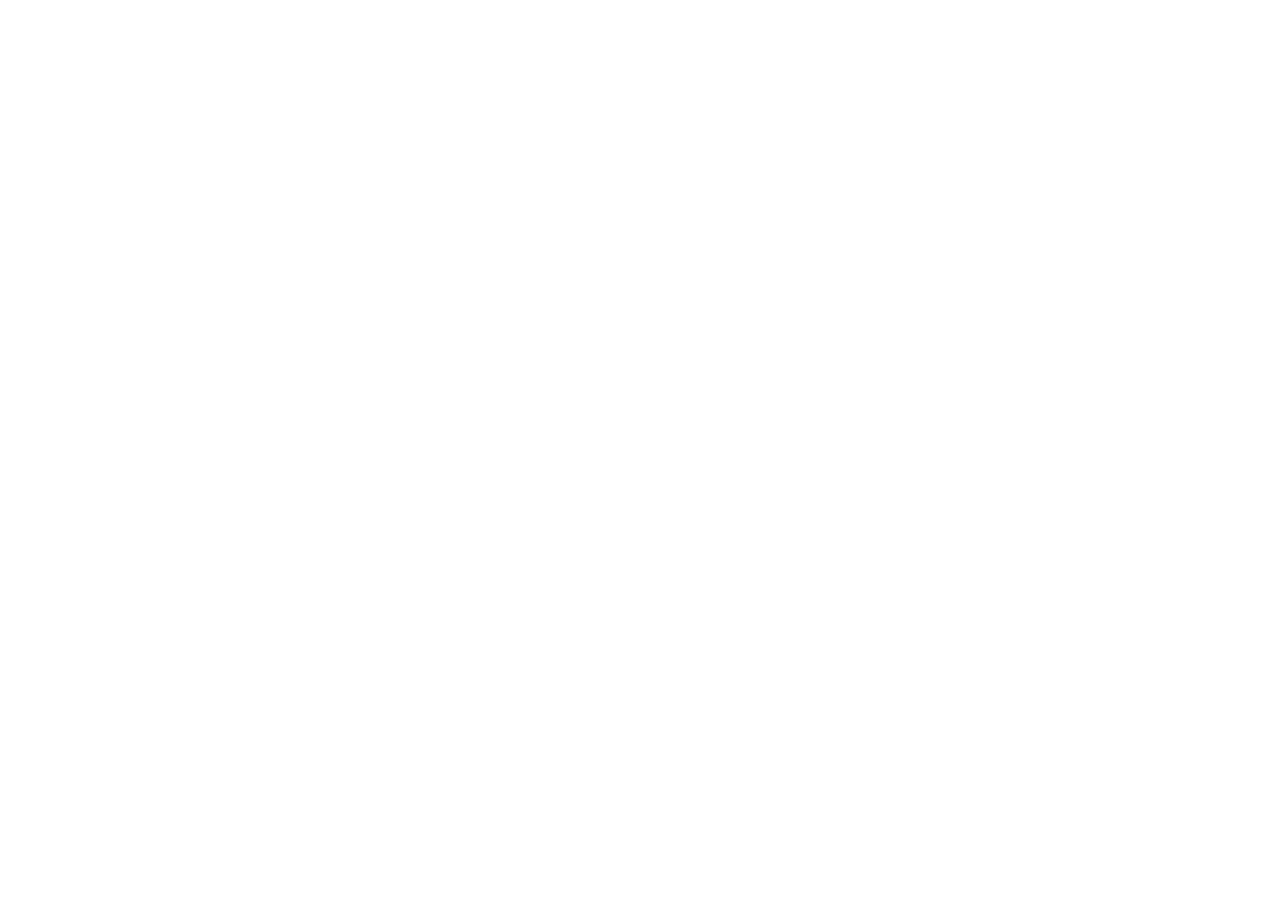
==== index.html @ 9bcb1b35 "initialization files" ====
<!DOCTYPE html>
<html lang="fr">
<head>
    <meta charset="UTF-8">
    <meta http-equiv="X-UA-Compatible" content="IE=edge">
    <meta name="viewport" content="width=device-width, initial-scale=1.0">
    <link rel="stylesheet" href="reset.css">
    <link rel="stylesheet" href="style.css">
    <title>Art et Ziks</title>
</head>
<body>
    
</body>
</html>
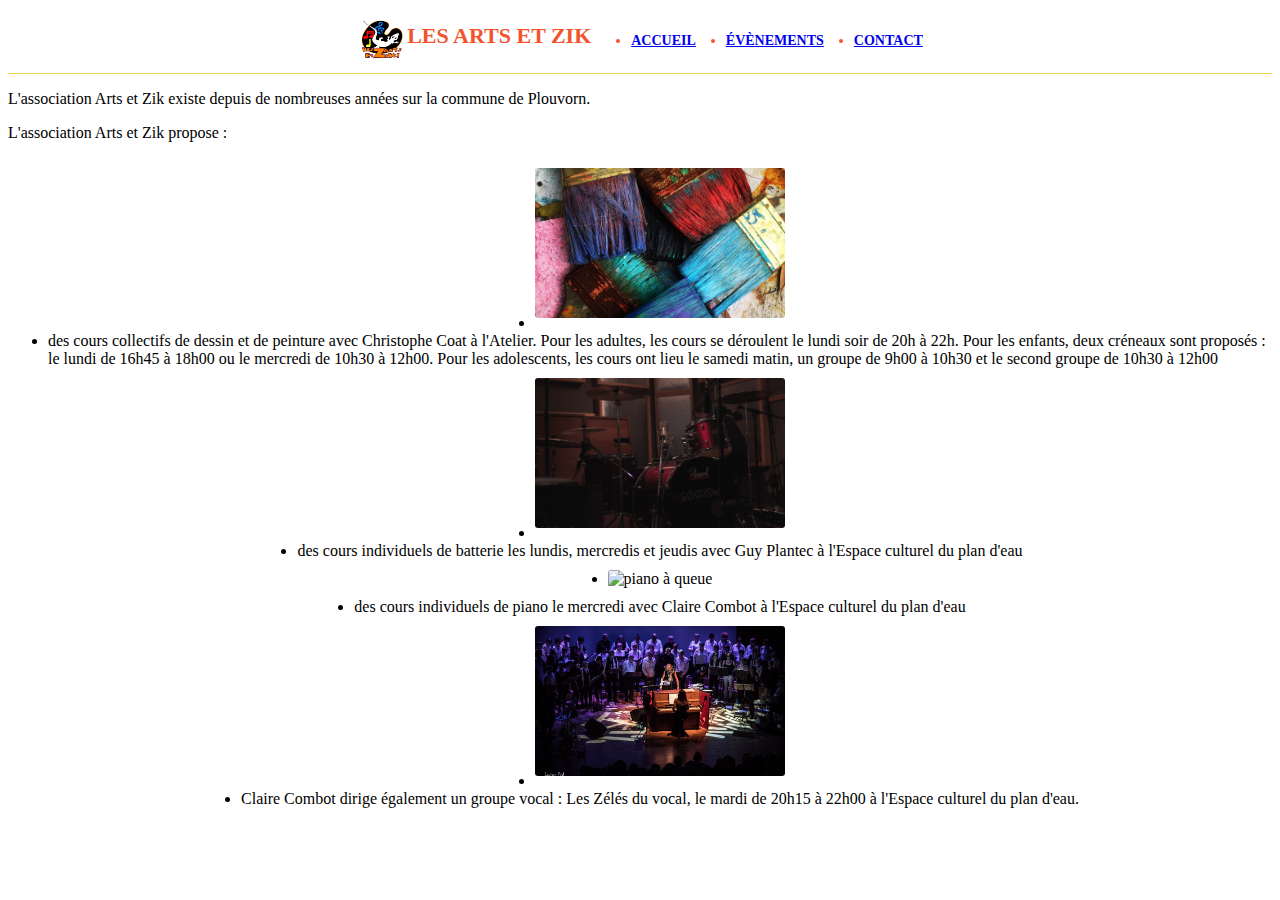
==== commit df97428a: "add first section of main" ====
--- a/index.html
+++ b/index.html
@@ -6,9 +6,46 @@
     <meta name="viewport" content="width=device-width, initial-scale=1.0">
     <link rel="stylesheet" href="reset.css">
     <link rel="stylesheet" href="style.css">
-    <title>Art et Ziks</title>
+    <title>Arts et Zik</title>
 </head>
 <body>
-    
+    <!--Header Start-->
+    <header class="header flex flux">
+        <img class="logo" alt="logo Arts et zik" src="img/logoartsetzik.jpg">
+        <h1 class="flux">Les Arts et Zik</h1>
+        <nav>
+            <ul class="list-links">
+                <li class="nav-links"><a href="#">accueil</a></li>
+                <li class="nav-links"><a href="#">évènements</a></li>
+                <li class="nav-links"><a href="#">contact</a></li>
+            </ul>
+        </nav>
+    </header>
+    <!--Header End-->
+
+    <!--Main Start-->
+    <main>
+        <!--First section Start-->
+        <section>
+            <p class="flux">L'association Arts et Zik existe depuis de nombreuses années sur la commune de Plouvorn.</p>
+            <p class="flux">L'association Arts et Zik propose :</p>
+                <ul class="flux flex cover">
+                <li><img src="img/pinceaux.jpg" alt="pinceaux" class="image-lien"></li>
+                <li>des cours collectifs de dessin et de peinture avec Christophe Coat à l'Atelier. Pour les adultes, les cours se déroulent le lundi soir de 20h à 22h. Pour les enfants, deux créneaux sont proposés : le lundi de 16h45 à 18h00 ou le mercredi de 10h30 à 12h00. Pour les adolescents, les cours ont lieu le samedi matin, un groupe de 9h00 à 10h30 et le second groupe de 10h30 à 12h00</li>
+                <li> <img src="img/batterie.jpg" alt="batterie" class="image-lien"></li>
+                <li>des cours individuels de batterie les lundis, mercredis et jeudis avec Guy Plantec à l'Espace culturel du plan d'eau</li>
+                <li><img src="img/piano.jpg" alt="piano à queue" class="image-lien"></li>
+                <li>des cours individuels de piano le mercredi avec Claire Combot à l'Espace culturel du plan d'eau</li>
+                <li><img src="img/chorale.jpg" alt="la chorale" class="image-lien"></li>
+                <li>Claire Combot dirige également un groupe vocal : Les Zélés du vocal, le mardi de 20h15 à 22h00 à l'Espace culturel du plan d'eau.</li>
+            </ul>
+        </section>
+        <!-- First section End-->
+
+
+
+    </main>
+    <!-- Main End-->
+
 </body>
 </html>--- a/style.css
+++ b/style.css
@@ -0,0 +1,83 @@
+/* color */
+/* orange : F2542D
+/* jaune : F5D547
+/* gris : 4F5D75
+
+/* --- Style global --- */
+@media (max-width:576px) {
+    .flux {
+        margin-left: 15px;
+        margin-right: 15px;
+    }
+}
+
+
+.flex {
+    display: flex;
+    justify-content: center;
+    align-items: center;
+}
+
+/* --- Style Header --- */
+@media (max-width:576px) {
+    .header {
+        margin-left: 15px;
+        margin-right: 15px;
+        flex-direction: column;
+    }
+}
+
+header {
+    border-bottom: #F5D547 solid 1px;
+    margin-bottom: 10px;
+}
+
+h1 {
+    text-transform: uppercase;
+    color: #F2542D;
+    font-size: 22px;
+    padding-bottom: 10px;
+}
+
+.logo {
+    width: 50px;
+    height: 50px;
+    padding-bottom: 10px;
+}
+
+.list-links {
+    display: flex;
+    column-gap: 30px;
+    align-items: center;
+    color: #F2542D;
+}
+
+.nav-links{
+    text-transform: uppercase;
+    font-weight: 600;
+    font-size: 14px;
+}
+
+.nav-links a:hover {
+    color: #F5D547;
+    transition: width 0.2s ease-in-out;
+}
+
+.nav-links:hover::after {
+    width: 2rem;
+}
+
+
+/* --- Style Main --- */
+.cover {
+    flex-direction: column;
+}
+
+.image-lien {
+    width: 250px;
+    height: 150px;
+    object-fit: cover;
+    margin-bottom: 10px;
+    margin-top: 10px;
+    border-radius: 3px;
+}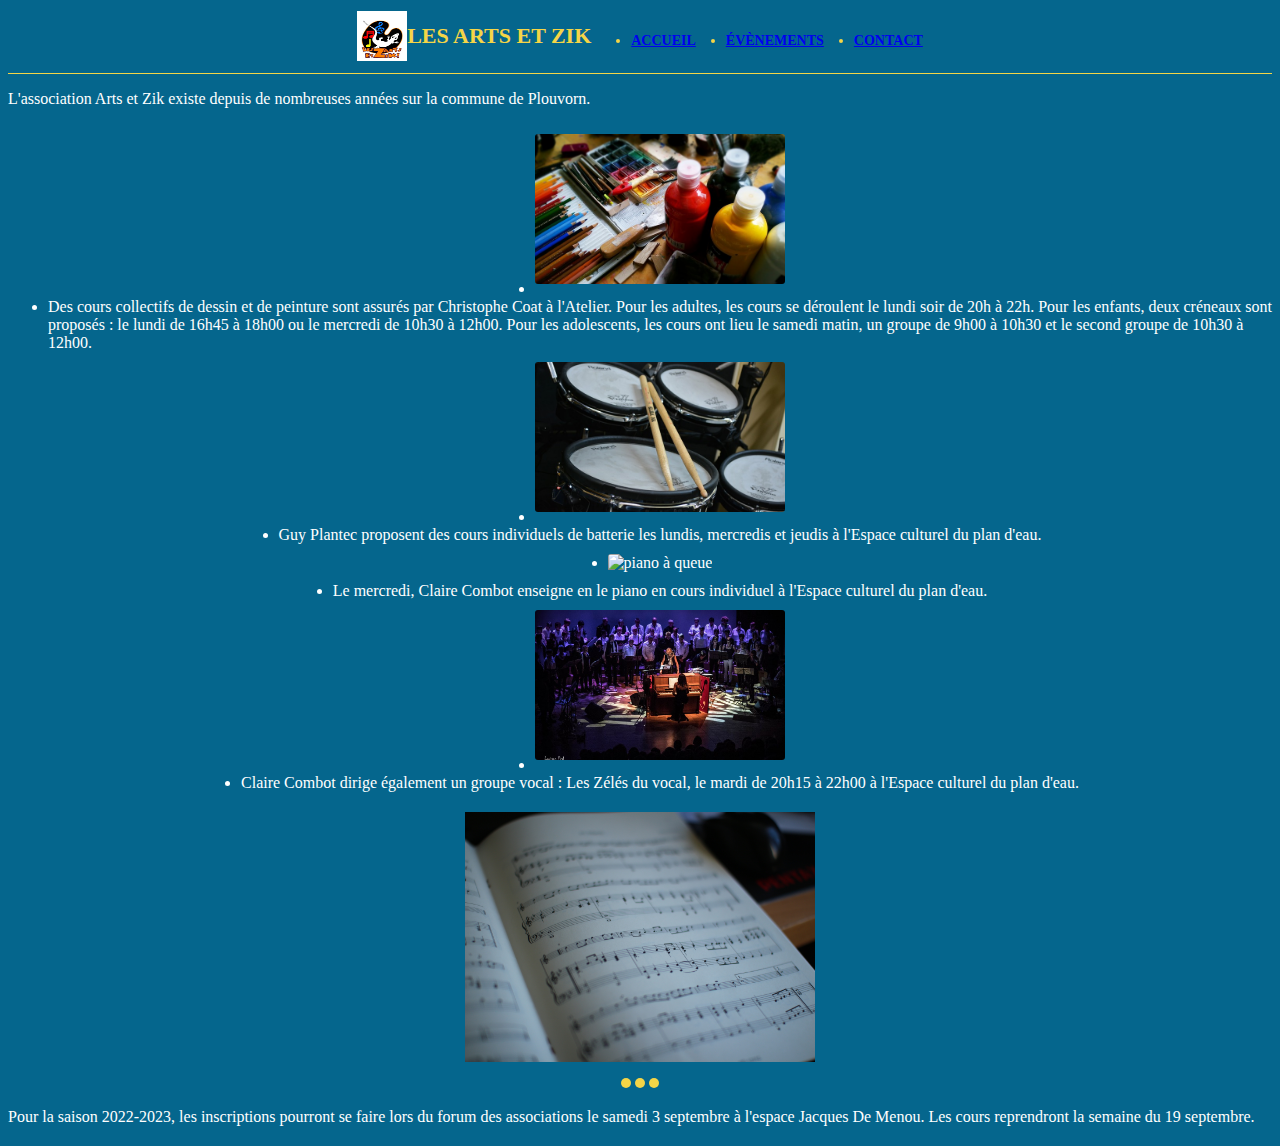
==== commit 7dbd5cb5: "add second section" ====
--- a/index.html
+++ b/index.html
@@ -28,19 +28,43 @@
         <!--First section Start-->
         <section>
             <p class="flux">L'association Arts et Zik existe depuis de nombreuses années sur la commune de Plouvorn.</p>
-            <p class="flux">L'association Arts et Zik propose :</p>
-                <ul class="flux flex cover">
+            <ul class="flux flex cover">
                 <li><img src="img/pinceaux.jpg" alt="pinceaux" class="image-lien"></li>
-                <li>des cours collectifs de dessin et de peinture avec Christophe Coat à l'Atelier. Pour les adultes, les cours se déroulent le lundi soir de 20h à 22h. Pour les enfants, deux créneaux sont proposés : le lundi de 16h45 à 18h00 ou le mercredi de 10h30 à 12h00. Pour les adolescents, les cours ont lieu le samedi matin, un groupe de 9h00 à 10h30 et le second groupe de 10h30 à 12h00</li>
+                <li>Des cours collectifs de dessin et de peinture sont assurés par Christophe Coat à l'Atelier. Pour les adultes, les cours se déroulent le lundi soir de 20h à 22h. Pour les enfants, deux créneaux sont proposés : le lundi de 16h45 à 18h00 ou le mercredi de 10h30 à 12h00. Pour les adolescents, les cours ont lieu le samedi matin, un groupe de 9h00 à 10h30 et le second groupe de 10h30 à 12h00.</li>
                 <li> <img src="img/batterie.jpg" alt="batterie" class="image-lien"></li>
-                <li>des cours individuels de batterie les lundis, mercredis et jeudis avec Guy Plantec à l'Espace culturel du plan d'eau</li>
+                <li>Guy Plantec proposent des cours individuels de batterie les lundis, mercredis et jeudis à l'Espace culturel du plan d'eau.</li>
                 <li><img src="img/piano.jpg" alt="piano à queue" class="image-lien"></li>
-                <li>des cours individuels de piano le mercredi avec Claire Combot à l'Espace culturel du plan d'eau</li>
+                <li>Le mercredi, Claire Combot enseigne en le piano en cours individuel à l'Espace culturel du plan d'eau.</li>
                 <li><img src="img/chorale.jpg" alt="la chorale" class="image-lien"></li>
                 <li>Claire Combot dirige également un groupe vocal : Les Zélés du vocal, le mardi de 20h15 à 22h00 à l'Espace culturel du plan d'eau.</li>
             </ul>
         </section>
         <!-- First section End-->
+
+        <!-- Second Section-->
+        <section>
+            <div class="slider-container">
+                <div class="dot">
+                    <label for="slide-dot-1"></label>
+                    <label for="slide-dot-2"></label>
+                    <label for="slide-dot-3"></label>
+                </div>
+                
+                <input class="slide-input" id="slide-dot-1" type="radio" name="slides" checked>
+                    <img class="slide-img" src="img/partition.jpg">
+    
+                <input class="slide-input" id="slide-dot-2" type="radio" name="slides">
+                <img class="slide-img" src="img/touche piano.jpeg">
+                
+                <input class="slide-input" id="slide-dot-3" type="radio" name="slides">
+                <img class="slide-img" src="img/woman-tableau.jpg">
+            </div>
+
+            <p class="flux">Pour la saison 2022-2023, les inscriptions pourront se faire lors du forum des associations le samedi 3 septembre à l'espace Jacques De Menou.
+                Les cours reprendront la semaine du 19 septembre.
+            </p>
+        </section>
+        <!--Second section End-->
 
 
 
--- a/style.css
+++ b/style.css
@@ -1,7 +1,10 @@
 /* color */
-/* orange : F2542D
-/* jaune : F5D547
-/* gris : 4F5D75
+/* bleu saphir: #05668D
+/* bleu moyen : #427AA1
+/* jeaune : #F5D547
+/* bleu clair: #F5D547
+/* lavande : #D8D8F6
+/* blanc
 
 /* --- Style global --- */
 @media (max-width:576px) {
@@ -16,6 +19,11 @@
     display: flex;
     justify-content: center;
     align-items: center;
+}
+
+body {
+    background-color: #05668D;
+    color: white;
 }
 
 /* --- Style Header --- */
@@ -34,7 +42,7 @@
 
 h1 {
     text-transform: uppercase;
-    color: #F2542D;
+    color: #F5D547;
     font-size: 22px;
     padding-bottom: 10px;
 }
@@ -49,7 +57,7 @@
     display: flex;
     column-gap: 30px;
     align-items: center;
-    color: #F2542D;
+    color: #F5D547;
 }
 
 .nav-links{
@@ -59,7 +67,7 @@
 }
 
 .nav-links a:hover {
-    color: #F5D547;
+    color: #D8D8F6;
     transition: width 0.2s ease-in-out;
 }
 
@@ -80,4 +88,63 @@
     margin-bottom: 10px;
     margin-top: 10px;
     border-radius: 3px;
+}
+
+section {
+    margin-bottom: 20px;
+}
+
+img {
+    max-width: 100%;
+}
+
+.slider-container {
+    max-width: 350px;
+    position: relative;
+    margin: auto;
+    height: 280px;
+    overflow: hidden;
+    margin-bottom: 10px;
+}
+
+.dot {
+    position: absolute;
+    left: 0;
+    z-index: 3;
+    width: 100%;
+    bottom: 0;
+    text-align: center;
+}
+
+.dot label {
+    cursor: pointer;
+    display: inline-block;
+    width: 10px;
+    height: 10px;
+    background: #F5D547;
+    border-radius: 50px;
+}
+
+.dot label:hover,.menu label:focus {
+    background: #D8D8F6;
+}
+
+.slide-input{
+    opacity: 0;
+}
+
+.slide-img {
+    width: 100%;
+    height: 250px;
+    position: absolute;
+    top: 0;
+    left: 100%;
+    z-index: 2;
+    transition: left 0s 0.75s;
+}
+
+[id^="slide"]:checked + .slide-img {
+    left: 0;
+    z-index: 100;
+    transition: left 0.65s ease-out;
 }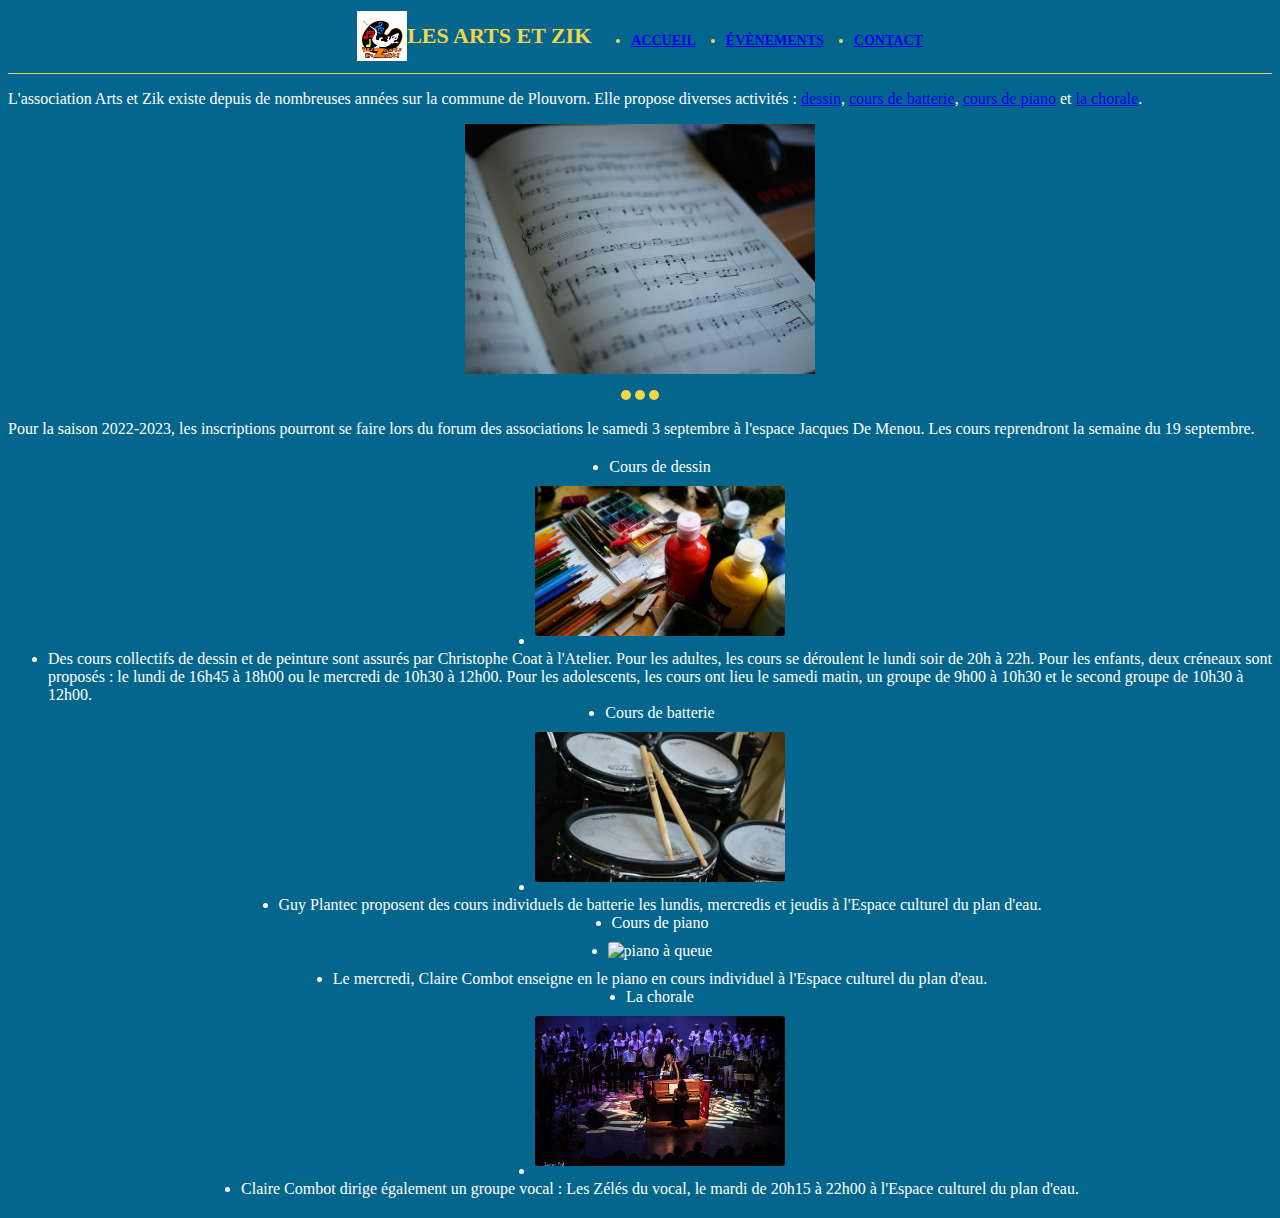
==== commit 097115aa: "add anchor in html" ====
--- a/index.html
+++ b/index.html
@@ -27,22 +27,14 @@
     <main>
         <!--First section Start-->
         <section>
-            <p class="flux">L'association Arts et Zik existe depuis de nombreuses années sur la commune de Plouvorn.</p>
-            <ul class="flux flex cover">
-                <li><img src="img/pinceaux.jpg" alt="pinceaux" class="image-lien"></li>
-                <li>Des cours collectifs de dessin et de peinture sont assurés par Christophe Coat à l'Atelier. Pour les adultes, les cours se déroulent le lundi soir de 20h à 22h. Pour les enfants, deux créneaux sont proposés : le lundi de 16h45 à 18h00 ou le mercredi de 10h30 à 12h00. Pour les adolescents, les cours ont lieu le samedi matin, un groupe de 9h00 à 10h30 et le second groupe de 10h30 à 12h00.</li>
-                <li> <img src="img/batterie.jpg" alt="batterie" class="image-lien"></li>
-                <li>Guy Plantec proposent des cours individuels de batterie les lundis, mercredis et jeudis à l'Espace culturel du plan d'eau.</li>
-                <li><img src="img/piano.jpg" alt="piano à queue" class="image-lien"></li>
-                <li>Le mercredi, Claire Combot enseigne en le piano en cours individuel à l'Espace culturel du plan d'eau.</li>
-                <li><img src="img/chorale.jpg" alt="la chorale" class="image-lien"></li>
-                <li>Claire Combot dirige également un groupe vocal : Les Zélés du vocal, le mardi de 20h15 à 22h00 à l'Espace culturel du plan d'eau.</li>
-            </ul>
-        </section>
-        <!-- First section End-->
+            <p class="flux">L'association Arts et Zik existe depuis de nombreuses années sur la commune de Plouvorn.
+                Elle propose diverses activités : 
+                <a href="#dessin">dessin</a>,
+                <a href="#batterie">cours de batterie</a>,
+                <a href="#piano">cours de piano</a> et 
+                <a href="#chorale">la chorale</a>.
+            </p>
 
-        <!-- Second Section-->
-        <section>
             <div class="slider-container">
                 <div class="dot">
                     <label for="slide-dot-1"></label>
@@ -64,7 +56,31 @@
                 Les cours reprendront la semaine du 19 septembre.
             </p>
         </section>
+        <!-- First section End-->
+
+        <!-- Second Section start-->
+        <section>
+            <ul class="flux flex cover">
+                <li id="dessin">Cours de dessin</li>
+                <li><img src="img/pinceaux.jpg" alt="pinceaux" class="image-lien"></li>
+                <li>Des cours collectifs de dessin et de peinture sont assurés par Christophe Coat à l'Atelier. Pour les adultes, les cours se déroulent le lundi soir de 20h à 22h. Pour les enfants, deux créneaux sont proposés : le lundi de 16h45 à 18h00 ou le mercredi de 10h30 à 12h00. Pour les adolescents, les cours ont lieu le samedi matin, un groupe de 9h00 à 10h30 et le second groupe de 10h30 à 12h00.</li>
+                
+                <li id="batterie">Cours de batterie</li>
+                <li> <img src="img/batterie.jpg" alt="batterie" class="image-lien"></li>
+                <li>Guy Plantec proposent des cours individuels de batterie les lundis, mercredis et jeudis à l'Espace culturel du plan d'eau.</li>
+                
+                <li id="piano">Cours de piano</li>
+                <li><img src="img/piano.jpg" alt="piano à queue" class="image-lien"></li>
+                <li>Le mercredi, Claire Combot enseigne en le piano en cours individuel à l'Espace culturel du plan d'eau.</li>
+                
+                <li id="chorale">La chorale</li>
+                <li><img src="img/chorale.jpg" alt="la chorale" class="image-lien"></li>
+                <li>Claire Combot dirige également un groupe vocal : Les Zélés du vocal, le mardi de 20h15 à 22h00 à l'Espace culturel du plan d'eau.</li>
+            </ul>
+        </section>
         <!--Second section End-->
+
+        
 
 
 
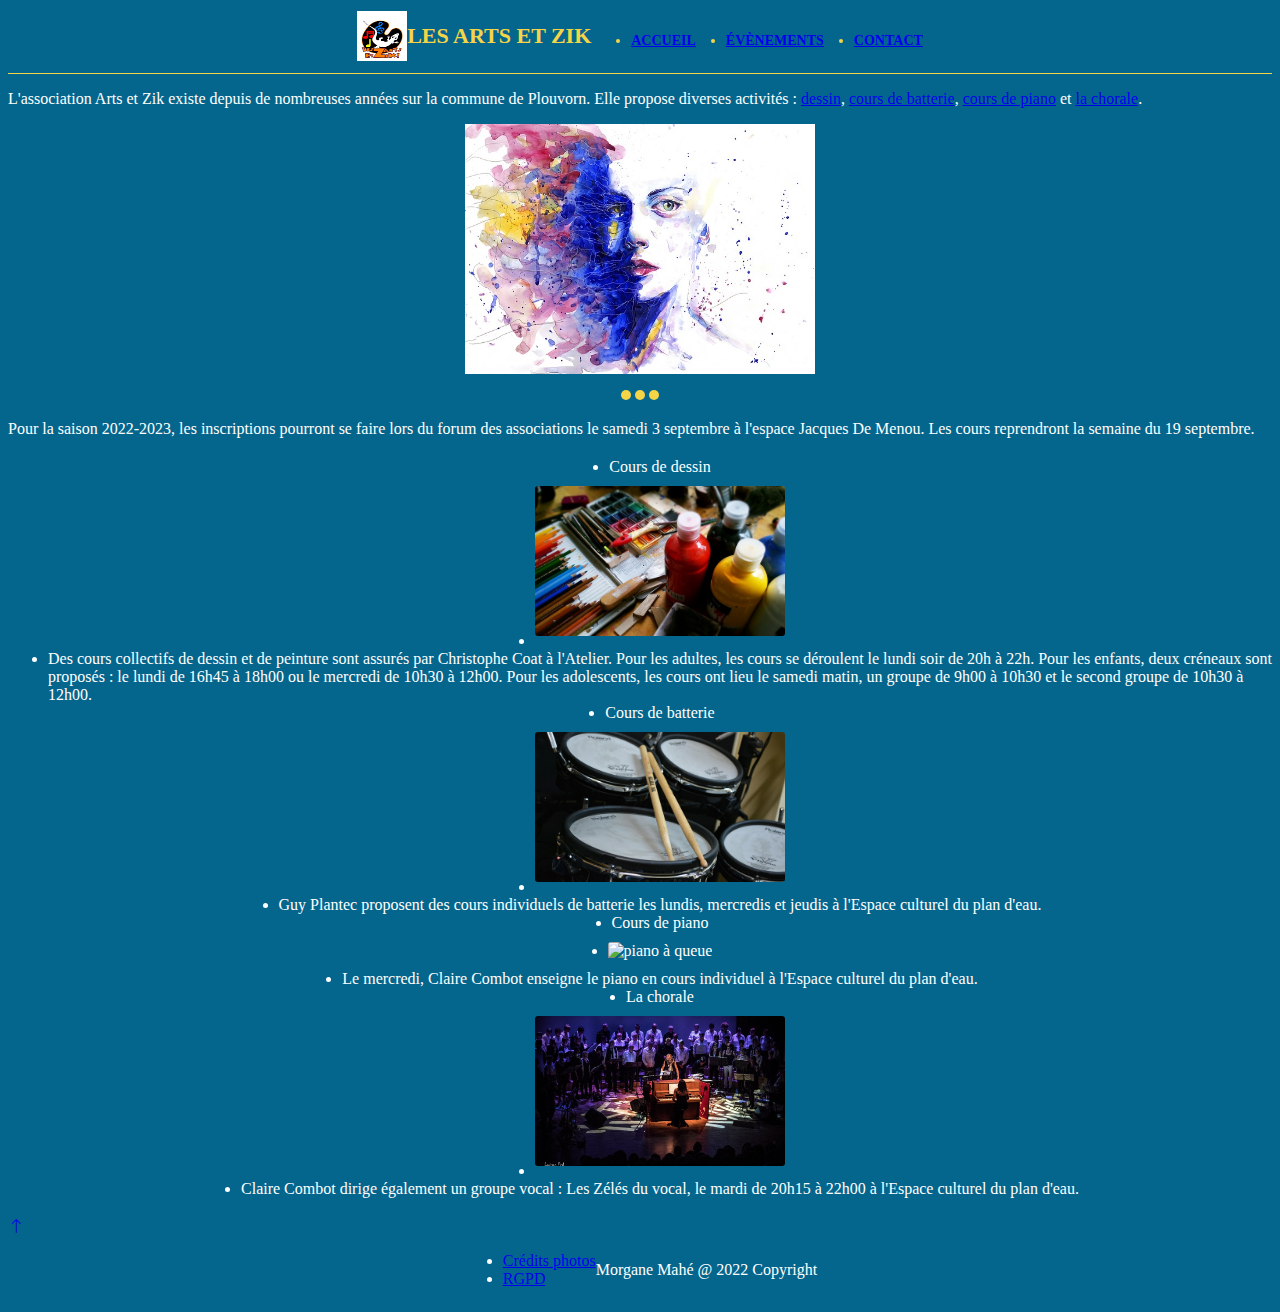
==== commit d7db8a1f: "add footer" ====
--- a/index.html
+++ b/index.html
@@ -5,19 +5,20 @@
     <meta http-equiv="X-UA-Compatible" content="IE=edge">
     <meta name="viewport" content="width=device-width, initial-scale=1.0">
     <link rel="stylesheet" href="reset.css">
+    <link rel="stylesheet" href="https://cdn.jsdelivr.net/npm/bootstrap-icons@1.10.2/font/bootstrap-icons.css">
     <link rel="stylesheet" href="style.css">
     <title>Arts et Zik</title>
 </head>
 <body>
     <!--Header Start-->
-    <header class="header flex flux">
+    <header id="header" class="header flex flux">
         <img class="logo" alt="logo Arts et zik" src="img/logoartsetzik.jpg">
         <h1 class="flux">Les Arts et Zik</h1>
         <nav>
             <ul class="list-links">
                 <li class="nav-links"><a href="#">accueil</a></li>
-                <li class="nav-links"><a href="#">évènements</a></li>
-                <li class="nav-links"><a href="#">contact</a></li>
+                <li class="nav-links"><a href="evenement.html">évènements</a></li>
+                <li class="nav-links"><a href="contact.html">contact</a></li>
             </ul>
         </nav>
     </header>
@@ -43,13 +44,13 @@
                 </div>
                 
                 <input class="slide-input" id="slide-dot-1" type="radio" name="slides" checked>
-                    <img class="slide-img" src="img/partition.jpg">
+                <img class="slide-img" src="img/woman-tableau.jpg">    
     
                 <input class="slide-input" id="slide-dot-2" type="radio" name="slides">
                 <img class="slide-img" src="img/touche piano.jpeg">
                 
                 <input class="slide-input" id="slide-dot-3" type="radio" name="slides">
-                <img class="slide-img" src="img/woman-tableau.jpg">
+                <img class="slide-img" src="img/partition.jpg">
             </div>
 
             <p class="flux">Pour la saison 2022-2023, les inscriptions pourront se faire lors du forum des associations le samedi 3 septembre à l'espace Jacques De Menou.
@@ -71,7 +72,7 @@
                 
                 <li id="piano">Cours de piano</li>
                 <li><img src="img/piano.jpg" alt="piano à queue" class="image-lien"></li>
-                <li>Le mercredi, Claire Combot enseigne en le piano en cours individuel à l'Espace culturel du plan d'eau.</li>
+                <li>Le mercredi, Claire Combot enseigne le piano en cours individuel à l'Espace culturel du plan d'eau.</li>
                 
                 <li id="chorale">La chorale</li>
                 <li><img src="img/chorale.jpg" alt="la chorale" class="image-lien"></li>
@@ -80,12 +81,22 @@
         </section>
         <!--Second section End-->
 
-        
-
-
-
+        <!--third section Start-->
+        <div>
+            <a href="#header"><i class="bi bi-arrow-up"></i></a>
+        </div>
+        <!--Third section End-->
     </main>
     <!-- Main End-->
 
+    <!--Footer start-->
+    <footer class="flex">
+        <ul>
+            <li><a href="credits.html">Crédits photos</a></li>
+            <li><a href="rgpd.html">RGPD</a></li>
+        </ul>
+        <p>Morgane Mahé @ 2022 Copyright</p>
+    </footer>
+    <!--Footer end-->
 </body>
 </html>